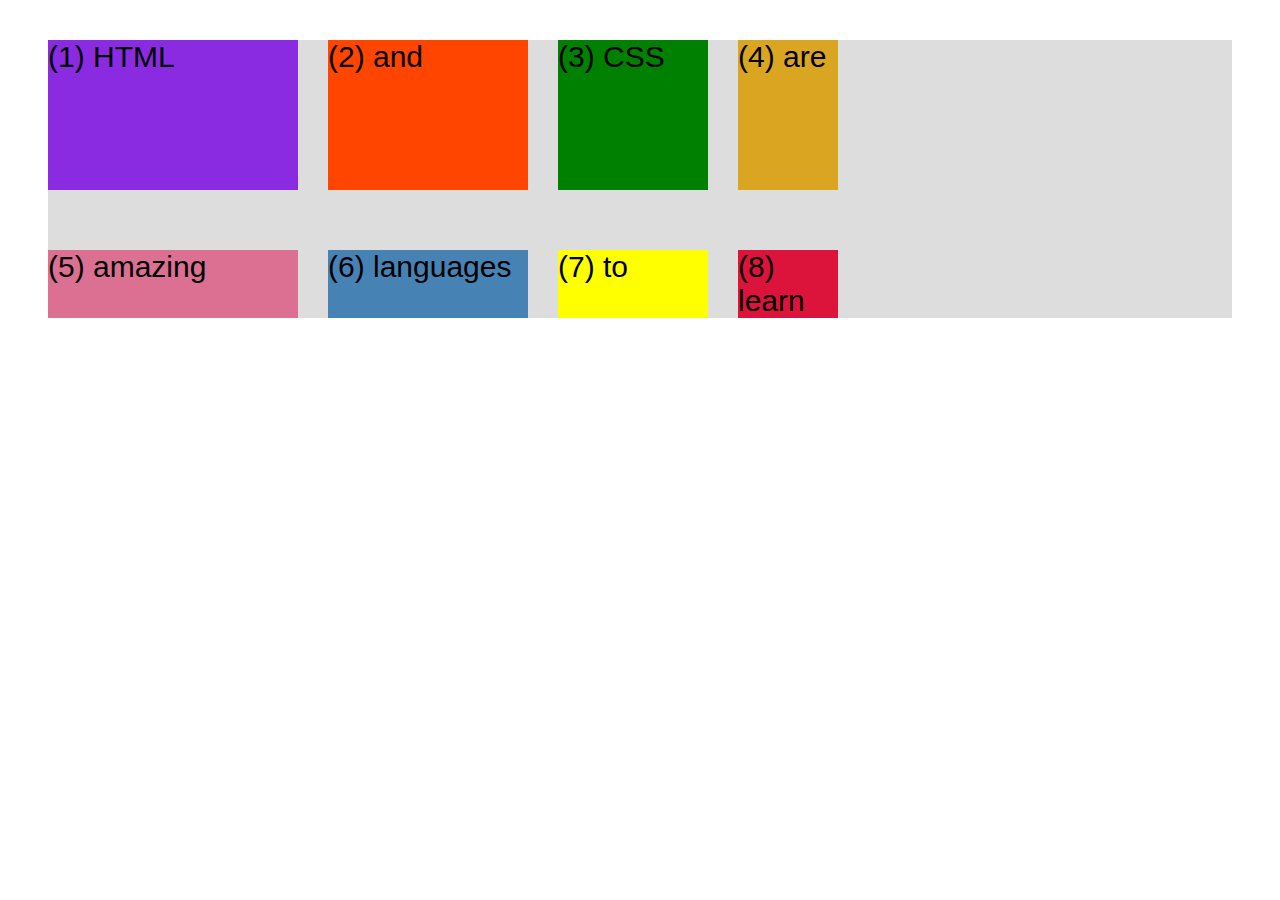
==== css-grid.html @ 81a92fe3 "FIRST Push Flex" ====
<!DOCTYPE html>
<html lang="en">
  <head>
    <meta charset="UTF-8" />
    <meta http-equiv="X-UA-Compatible" content="IE=edge" />
    <meta name="viewport" content="width=device-width, initial-scale=1.0" />
    <title>CSS Grid</title>
    <style>
      .el--1 {
        background-color: blueviolet;
      }
      .el--2 {
        background-color: orangered;
      }
      .el--3 {
        background-color: green;
        height: 150px;
      }
      .el--4 {
        background-color: goldenrod;
      }
      .el--5 {
        background-color: palevioletred;
      }
      .el--6 {
        background-color: steelblue;
      }
      .el--7 {
        background-color: yellow;
      }
      .el--8 {
        background-color: crimson;
      }

      .container--1 {
        /* STARTER */
        font-family: sans-serif;
        background-color: #ddd;
        font-size: 30px;
        margin: 40px;

        /* CSS GRID */
        display: grid;
        grid-template-columns: 250px 200px 150px 100px;
        column-gap: 30px;
        row-gap: 60px;
        /* gap: 30px; */
      }

      .container--2 {
        /* STARTER */
        display: none;
        font-family: sans-serif;
        background-color: black;
        font-size: 40px;
        margin: 100px;

        width: 1000px;
        height: 600px;

        /* CSS GRID */
      }
    </style>
  </head>
  <body>
    <div class="container--1">
      <div class="el el--1">(1) HTML</div>
      <div class="el el--2">(2) and</div>
      <div class="el el--3">(3) CSS</div>
      <div class="el el--4">(4) are</div>
      <div class="el el--5">(5) amazing</div>
      <div class="el el--6">(6) languages</div>
      <div class="el el--7">(7) to</div>
      <div class="el el--8">(8) learn</div>
    </div>

    <div class="container--2">
      <div class="el el--1">(1)</div>
      <div class="el el--3">(3)</div>
      <div class="el el--4">(4)</div>
      <div class="el el--5">(5)</div>
      <div class="el el--6">(6)</div>
      <div class="el el--7">(7)</div>
    </div>
  </body>
</html>
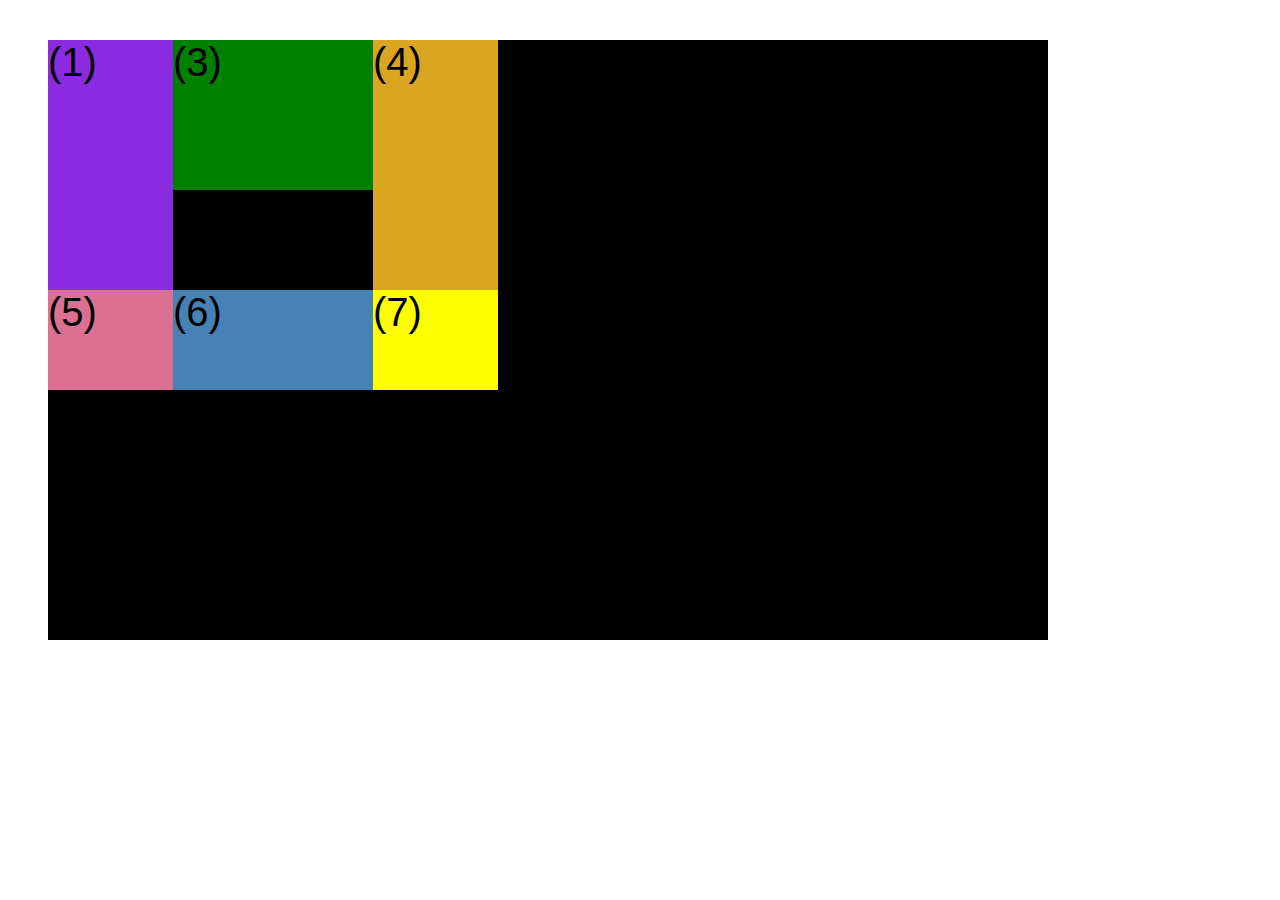
==== commit b1a594b7: "togrilandi" ====
--- a/css-grid.html
+++ b/css-grid.html
@@ -34,6 +34,7 @@
 
       .container--1 {
         /* STARTER */
+
         font-family: sans-serif;
         background-color: #ddd;
         font-size: 30px;
@@ -41,24 +42,45 @@
 
         /* CSS GRID */
         display: grid;
-        grid-template-columns: 250px 200px 150px 100px;
-        column-gap: 30px;
-        row-gap: 60px;
+        /* grid-template-columns: 1fr 1fr 1fr 1fr; */
+        grid-template-columns: repeat(4, 1fr);
+        grid-template-rows: 1fr 1fr;
+        /* height: 500px; */
+
+        column-gap: 20px;
+        /* grid-template-rows: 300px 200px; */
+        row-gap: 40px;
         /* gap: 30px; */
+        /* tmp */
+        display: none;
+      }
+      .el--8 {
+        grid-column: 2 / 3;
+        grid-row: 1 / 2;
+      }
+      .el--2 {
+        grid-column: 1 / -1;
+        grid-row: 2;
+      }
+      .el--6 {
+        /* grid-row: 3/5; */
       }
 
       .container--2 {
         /* STARTER */
-        display: none;
+
         font-family: sans-serif;
         background-color: black;
         font-size: 40px;
-        margin: 100px;
+        margin: 40px;
 
         width: 1000px;
         height: 600px;
 
         /* CSS GRID */
+        display: grid;
+        grid-template-columns: 125px 200px 125px;
+        grid-template-rows: 250px 100px;
       }
     </style>
   </head>
@@ -70,7 +92,7 @@
       <div class="el el--4">(4) are</div>
       <div class="el el--5">(5) amazing</div>
       <div class="el el--6">(6) languages</div>
-      <div class="el el--7">(7) to</div>
+      <!-- <div class="el el--7">(7) to</div> -->
       <div class="el el--8">(8) learn</div>
     </div>
 
